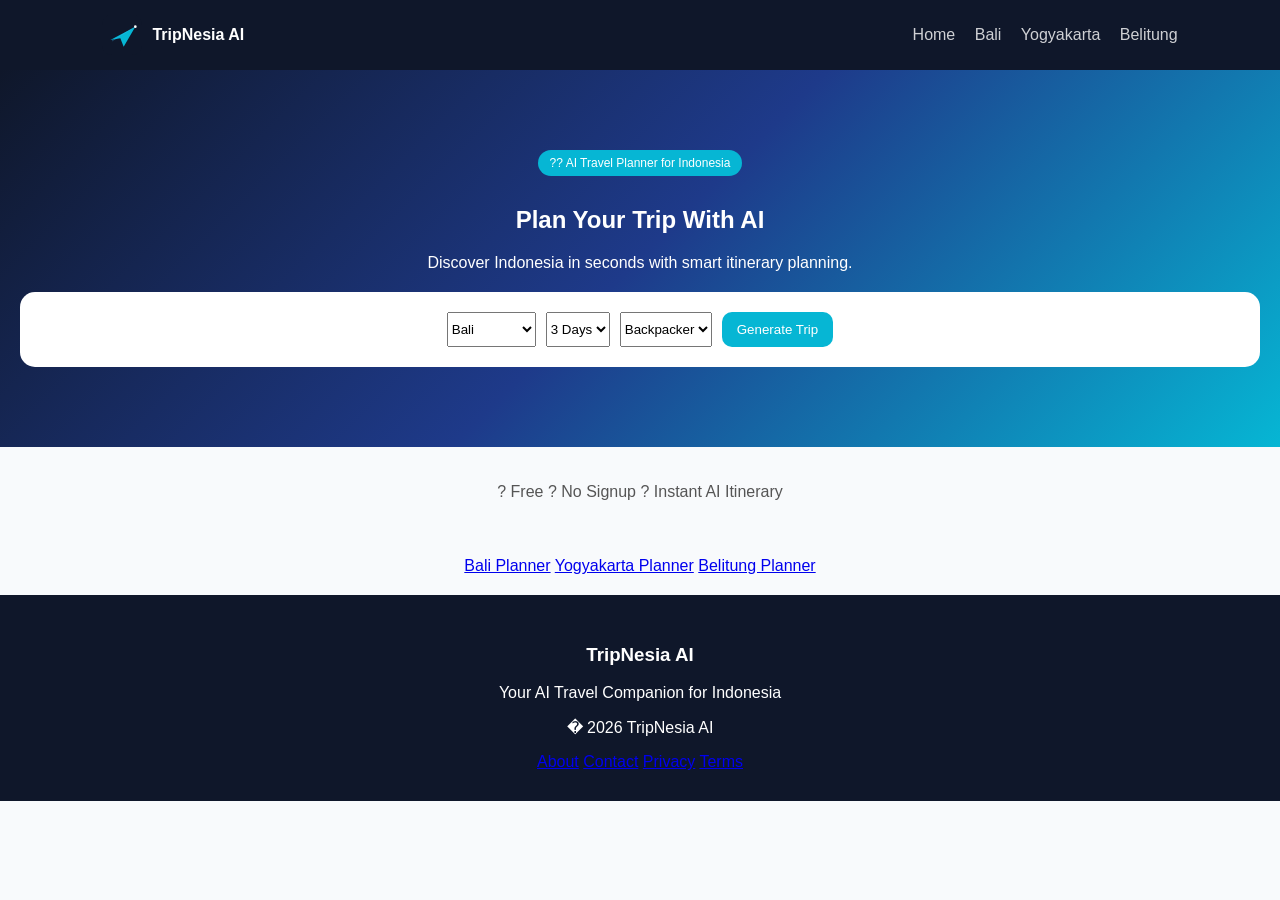
==== index.html @ 08693bb7 "Add files via upload" ====
<!DOCTYPE html>
<html lang="en">
<head>

<meta charset="UTF-8">
<meta name="viewport" content="width=device-width, initial-scale=1.0">

<title>TripNesia AI - AI Travel Planner Indonesia</title>

<meta name="description" content="Plan your Indonesia trip with AI. Bali, Yogyakarta, Belitung travel guides and smart itinerary planner.">

<link rel="icon" href="favicon.ico">
<link rel="icon" type="image/svg+xml" href="favicon.svg">

<meta property="og:title" content="TripNesia AI">
<meta property="og:description" content="AI Travel Planner Indonesia">
<meta property="og:type" content="website">

<link rel="stylesheet" href="style.css">

</head>

<body>

<header class="header">

<div class="logo-container">
<img src="logo.svg" class="logo" alt="TripNesia AI">
<span>TripNesia AI</span>
</div>

<nav>
<a href="index.html">Home</a>
<a href="destinations/bali.html">Bali</a>
<a href="destinations/yogyakarta.html">Yogyakarta</a>
<a href="destinations/belitung.html">Belitung</a>
</nav>

</header>

<section class="hero">

<div class="badge">?? AI Travel Planner for Indonesia</div>

<h1>Plan Your Trip With AI</h1>

<p>Discover Indonesia in seconds with smart itinerary planning.</p>

<div class="planner-box">

<select id="destination">
<option>Bali</option>
<option>Yogyakarta</option>
<option>Belitung</option>
</select>

<select id="days">
<option>3 Days</option>
<option>5 Days</option>
<option>7 Days</option>
</select>

<select id="budget">
<option>Backpacker</option>
<option>Mid-Range</option>
<option>Luxury</option>
</select>

<button onclick="generateTrip()">Generate Trip</button>

</div>

<div id="result"></div>

</section>

<section class="trust">
<p>? Free ? No Signup ? Instant AI Itinerary</p>
</section>

<section class="links">
<a href="bali-travel-planner.html">Bali Planner</a>
<a href="yogyakarta-travel-planner.html">Yogyakarta Planner</a>
<a href="belitung-travel-planner.html">Belitung Planner</a>
</section>

<footer>

<h3>TripNesia AI</h3>
<p>Your AI Travel Companion for Indonesia</p>

<p>� 2026 TripNesia AI</p>

<a href="about.html">About</a>
<a href="contact.html">Contact</a>
<a href="privacy.html">Privacy</a>
<a href="terms.html">Terms</a>

</footer>

<script src="script.js"></script>

</body>
</html>
---- style.css ----
body{
font-family:Arial;
margin:0;
background:#f8fafc;
}

.header{
display:flex;
justify-content:space-between;
align-items:center;
padding:15px 8%;
background:#0f172a;
color:white;
position:sticky;
top:0;
}

.logo{
width:40px;
height:40px;
}

.logo-container{
display:flex;
align-items:center;
gap:10px;
font-weight:bold;
}

nav a{
color:white;
margin-left:15px;
text-decoration:none;
opacity:0.8;
}

nav a:hover{
opacity:1;
}

.hero{
text-align:center;
padding:80px 20px;
background:linear-gradient(135deg,#0f172a,#1e3a8a,#06b6d4);
color:white;
}

.badge{
background:#06b6d4;
padding:6px 12px;
border-radius:20px;
font-size:12px;
display:inline-block;
margin-bottom:10px;
}

.planner-box{
background:white;
padding:20px;
border-radius:15px;
display:flex;
gap:10px;
flex-wrap:wrap;
justify-content:center;
margin-top:20px;
}

button{
background:#06b6d4;
color:white;
padding:10px 15px;
border:none;
border-radius:10px;
cursor:pointer;
}

.trust{
text-align:center;
padding:20px;
color:#555;
}

.links{
text-align:center;
padding:20px;
}

footer{
background:#0f172a;
color:white;
text-align:center;
padding:30px;
}
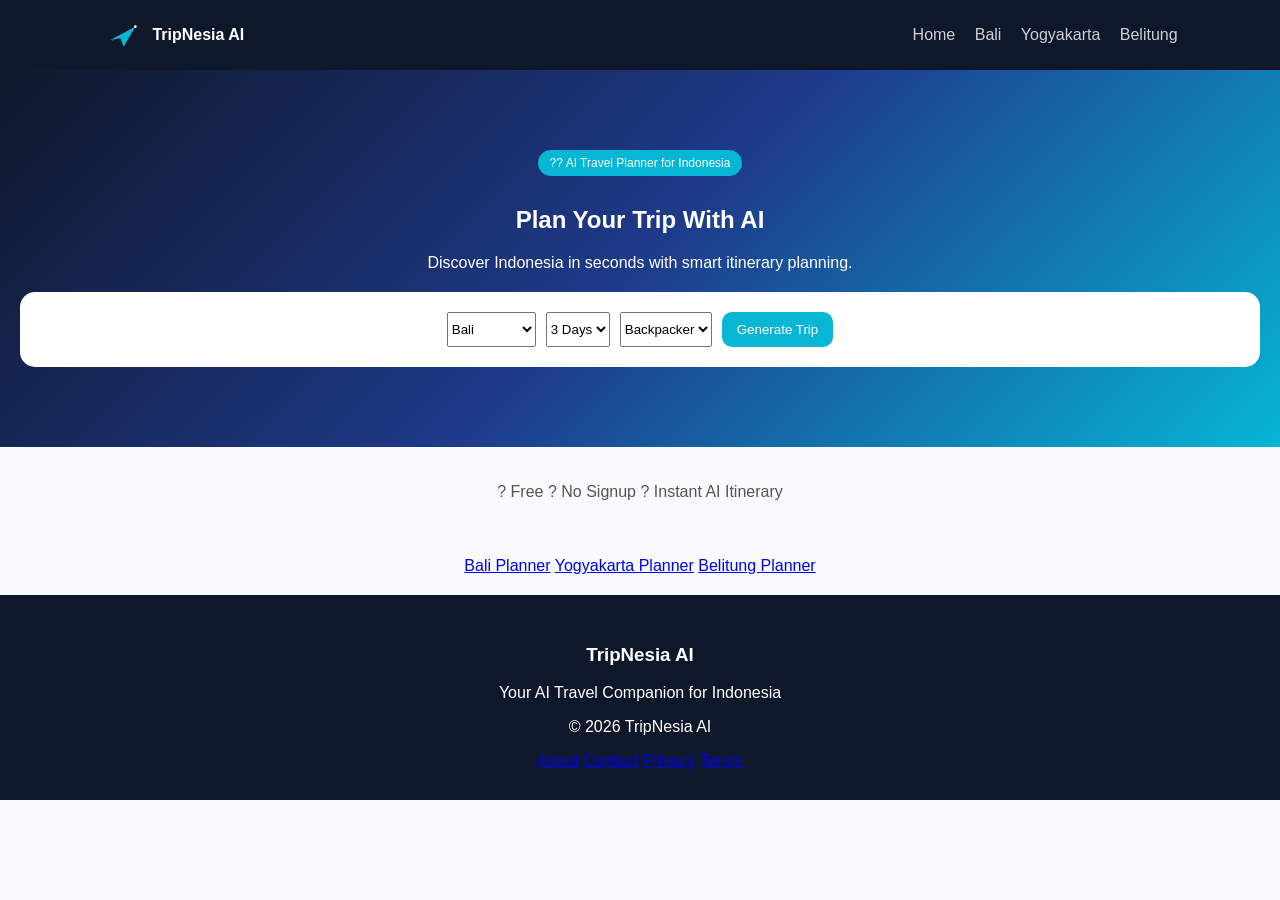
==== commit 76c5e4f0: "Rename index .html to index.html" ====
--- a/index.html
+++ b/index.html
@@ -89,7 +89,7 @@
 <h3>TripNesia AI</h3>
 <p>Your AI Travel Companion for Indonesia</p>
 
-<p>� 2026 TripNesia AI</p>
+<p>© 2026 TripNesia AI</p>
 
 <a href="about.html">About</a>
 <a href="contact.html">Contact</a>
@@ -101,4 +101,4 @@
 <script src="script.js"></script>
 
 </body>
-</html>+</html>
